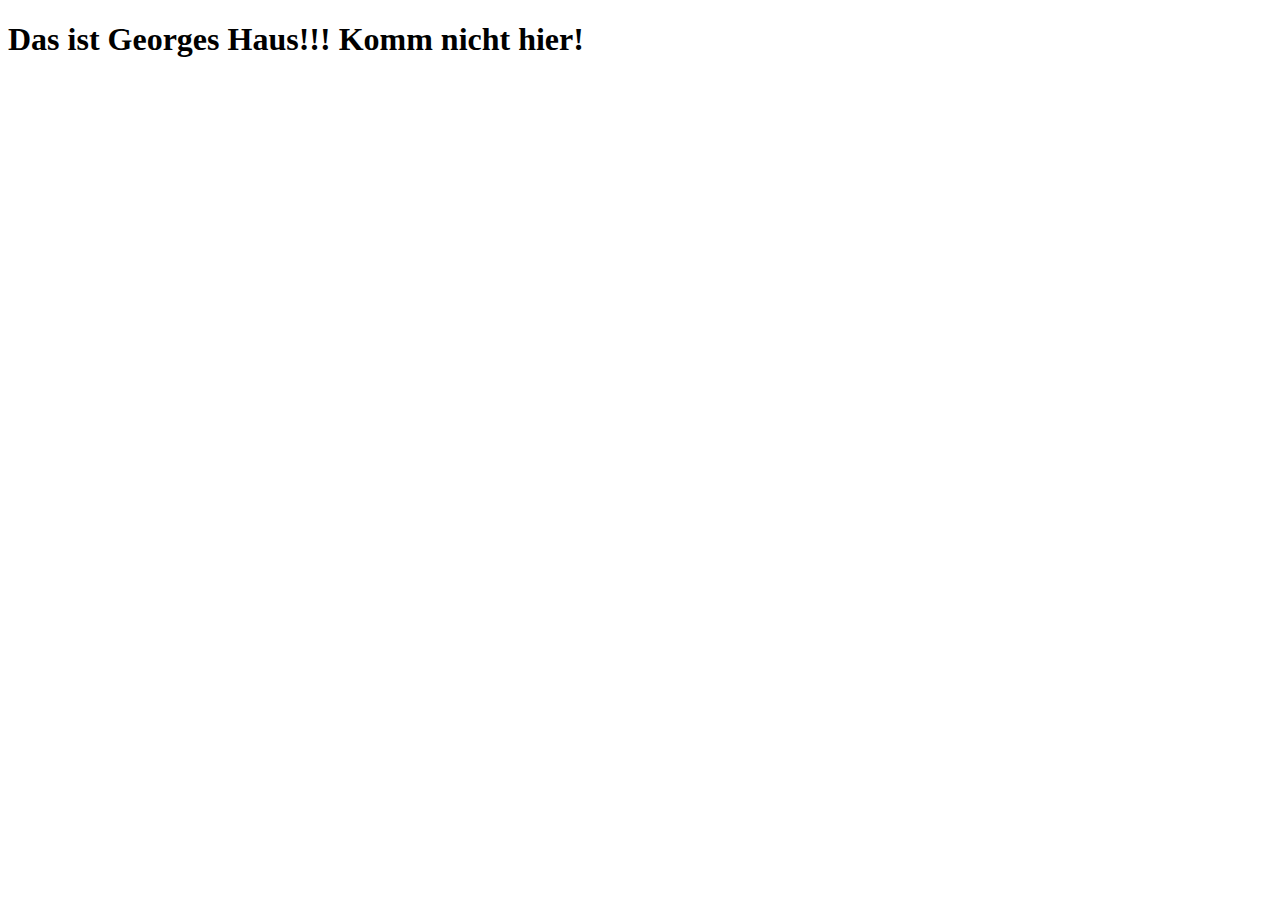
==== app/templates/index.html @ 95ef3ae5 "index changed" ====
<!DOCTYPE html>
<html lang="en">
<head>
    <meta charset="UTF-8">
    <title>SmblChce | Main</title>
</head>
<body>
    <h1>
        Das ist Georges Haus!!! Komm nicht hier!
    </h1>
</body>
</html>
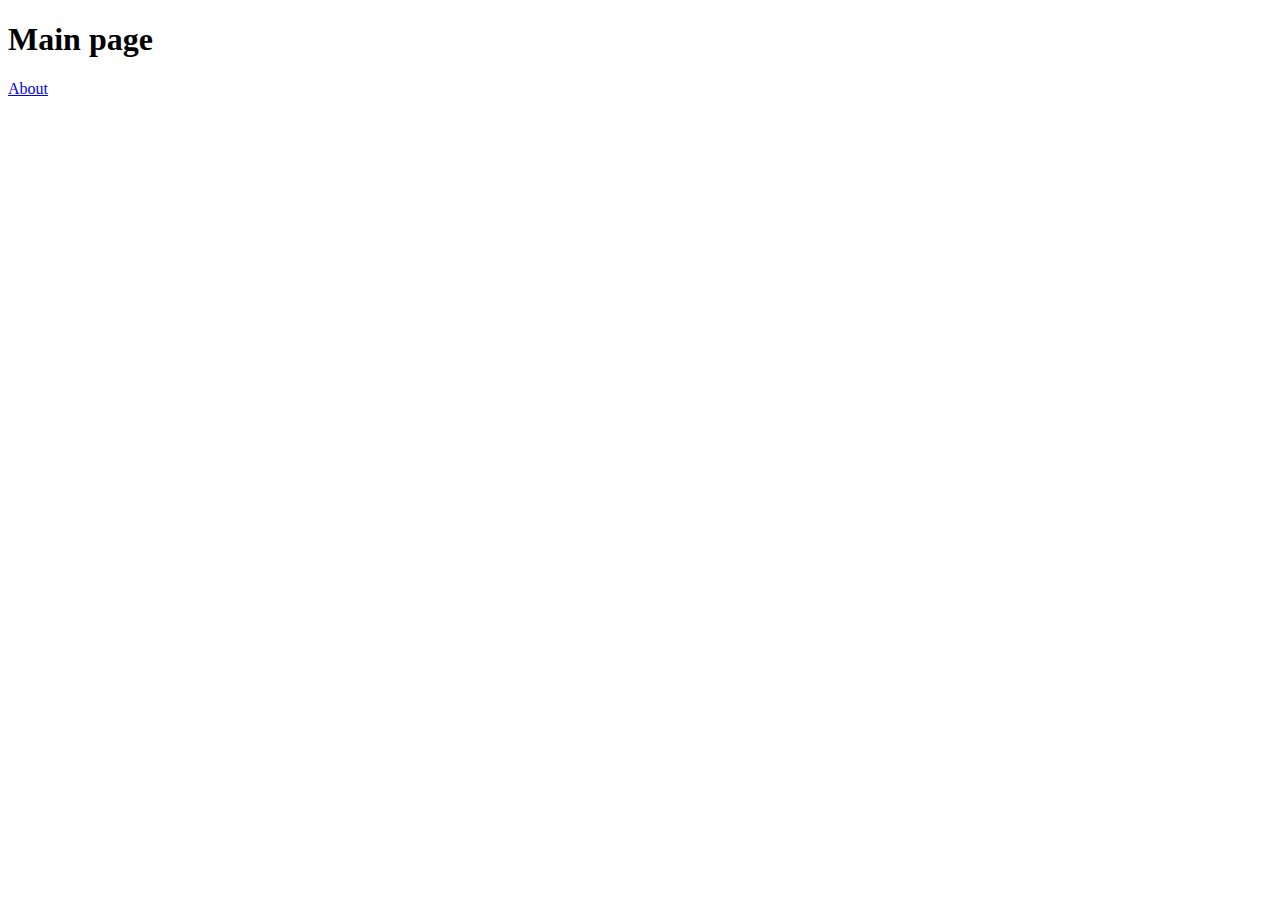
==== commit 8c962571: "some changes" ====
--- a/app/templates/index.html
+++ b/app/templates/index.html
@@ -6,7 +6,8 @@
 </head>
 <body>
     <h1>
-        Das ist Georges Haus!!! Komm nicht hier!
+        Main page
     </h1>
+    <a href="/about">About</a>
 </body>
 </html>